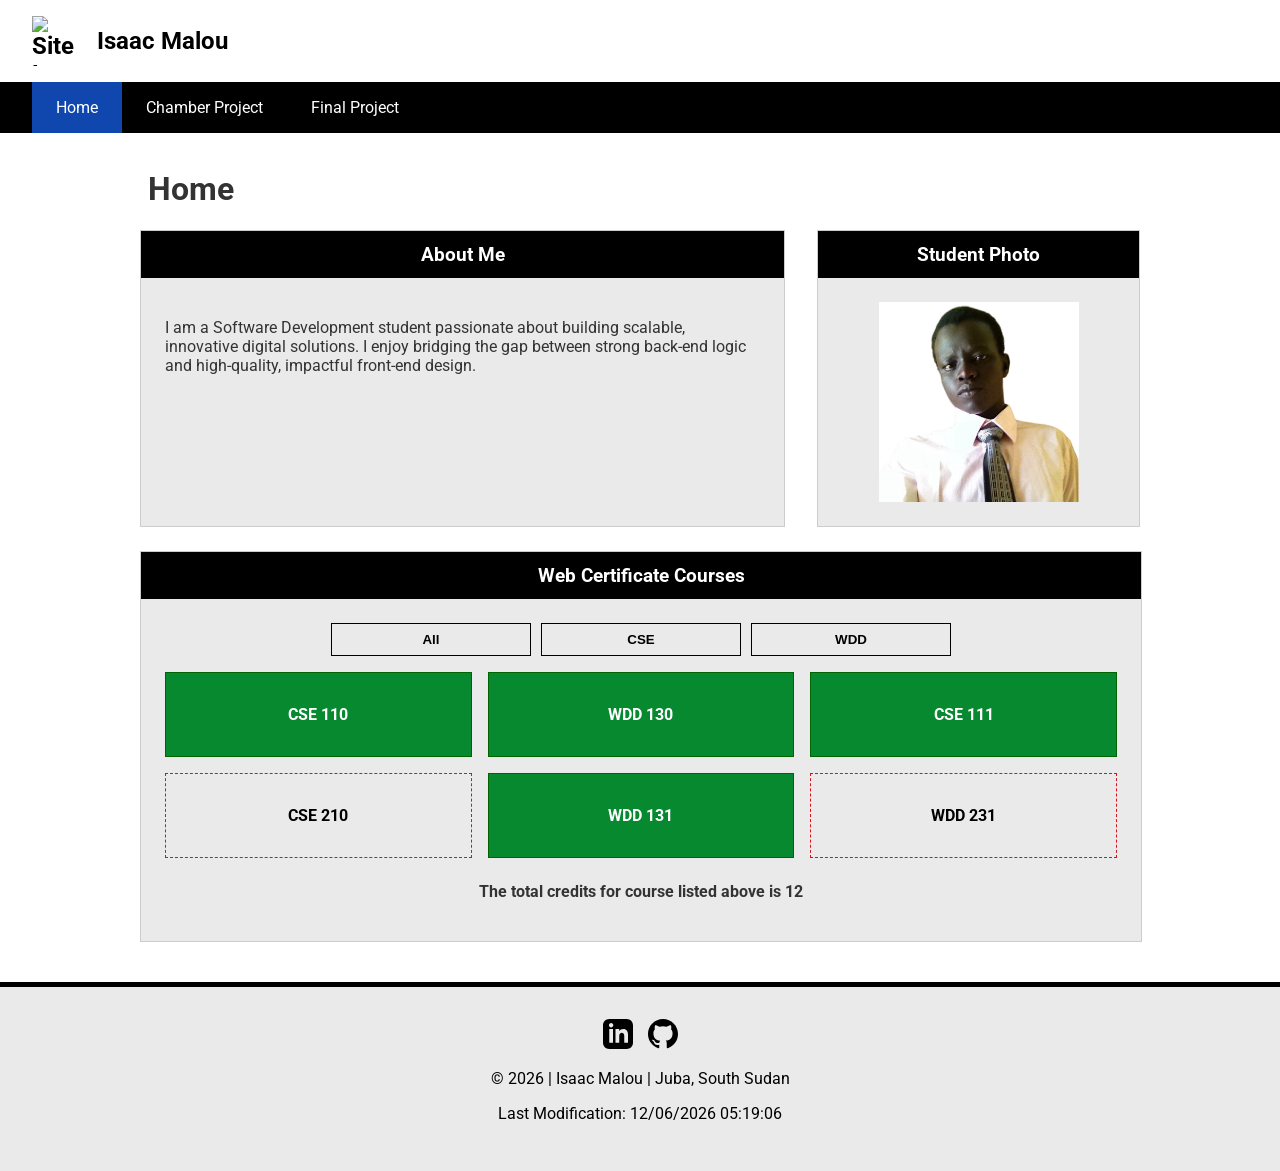
==== index.html @ 396dd86e "Assignment 01" ====
<!DOCTYPE html>
<html lang="en">

<head>
    <meta charset="UTF-8">
    <meta name="viewport" content="width=device-width, initial-scale=1.0">
    <meta name="description" content="WDD 231 Course Home Page for Isaac Malou">
    <meta name="author" content="Isaac Malou">
    <title>Isaac Malou - WDD 231</title>

    <link rel="preconnect" href="https://fonts.googleapis.com">
    <link rel="preconnect" href="https://fonts.gstatic.com" crossorigin>
    <link href="https://fonts.googleapis.com/css2?family=Roboto:wght@400;700&display=swap" rel="stylesheet">

    <link rel="stylesheet" href="styles/normalize.css">
    <link rel="stylesheet" href="styles/small.css">
    <link rel="stylesheet" href="styles/larger.css" media="screen and (min-width: 768px)">

    <script src="scripts/date.js" defer></script>
    <script src="scripts/navigation.js" defer></script>
    <script src="scripts/courses.js" defer></script>
</head>

<body>
    <header>
        <div class="logo-box">
            <img src="images/logo.svg" alt="Site Logo" width="50" height="50" id="site-logo">
            <span>Isaac Malou</span>
        </div>
        <button id="hamburger" aria-label="Toggle navigation menu">&#9776;</button>
    </header>

    <nav>
        <ul id="nav-menu">
            <li><a href="#" class="active">Home</a></li>
            <li><a href="chamber/index.html">Chamber Project</a></li>
            <li><a href="final/index.html">Final Project</a></li>
        </ul>
    </nav>

    <main>
        <h1>Home</h1>

        <div class="top-row">
            <section class="card about-me">
                <h2>About Me</h2>
                <div class="card-content">
                    <p>I am a Software Development student passionate about building scalable, innovative digital
                        solutions. I enjoy bridging the gap between strong back-end logic and high-quality, impactful
                        front-end design.</p>
                </div>
            </section>

            <section class="card student-photo">
                <h2>Student Photo</h2>
                <div class="card-content">
                    <picture>
                        <img src="images/profile.png" alt="Isaac Malou" width="200" loading="lazy">
                    </picture>
                </div>
            </section>
        </div>

        <section class="card courses-section">
            <h2>Web Certificate Courses</h2>
            <div class="card-content">
                <div class="filter-buttons">
                    <button id="btn-all">All</button>
                    <button id="btn-cse">CSE</button>
                    <button id="btn-wdd">WDD</button>
                </div>

                <div id="course-container"></div>

                <p class="credits-total">The total credits for course listed above is <span id="total-credits">0</span>
                </p>
            </div>
        </section>
    </main>

    <footer>
        <div class="socials">
            <a href="https://www.linkedin.com/in/isaac-aguer-9ba335282" target="_blank" aria-label="LinkedIn">
                <svg width="30" height="30" viewBox="0 0 24 24" fill="#FFFFFF">
                    <path
                        d="M19 0h-14c-2.761 0-5 2.239-5 5v14c0 2.761 2.239 5 5 5h14c2.762 0 5-2.239 5-5v-14c0-2.761-2.238-5-5-5zm-11 19h-3v-11h3v11zm-1.5-12.268c-.966 0-1.75-.79-1.75-1.764s.784-1.764 1.75-1.764 1.75.79 1.75 1.764-.783 1.764-1.75 1.764zm13.5 12.268h-3v-5.604c0-3.368-4-3.113-4 0v5.604h-3v-11h3v1.765c1.396-2.586 7-2.777 7 2.476v6.759z" />
                </svg>
            </a>
            <a href="https://github.com/IsaacMatrix" target="_blank" aria-label="GitHub">
                <svg width="30" height="30" viewBox="0 0 24 24" fill="#FFFFFF">
                    <path
                        d="M12 0c-6.626 0-12 5.373-12 12 0 5.302 3.438 9.8 8.207 11.387.599.111.793-.261.793-.577v-2.234c-3.338.726-4.033-1.416-4.033-1.416-.546-1.387-1.333-1.756-1.333-1.756-1.089-.745.083-.729.083-.729 1.205.084 1.839 1.237 1.839 1.237 1.07 1.834 2.807 1.304 3.492.997.107-.775.418-1.305.762-1.604-2.665-.305-5.467-1.334-5.467-5.931 0-1.311.469-2.381 1.236-3.221-.124-.303-.535-1.524.117-3.176 0 0 1.008-.322 3.301 1.23.957-.266 1.983-.399 3.003-.404 1.02.005 2.047.138 3.006.404 2.291-1.552 3.297-1.23 3.297-1.23.653 1.653.242 2.874.118 3.176.77.84 1.235 1.911 1.235 3.221 0 4.609-2.807 5.624-5.479 5.921.43.372.823 1.102.823 2.222v3.293c0 .319.192.694.801.576 4.765-1.589 8.199-6.086 8.199-11.386 0-6.627-5.373-12-12-12z" />
                </svg>
            </a>
        </div>
        <p>&copy; <span id="currentyear"></span> | Isaac Malou | Juba, South Sudan</p>
        <p id="lastModified"></p>
    </footer>
</body>

</html>
---- styles/small.css ----
:root {
    /* South Sudan Flag Palette */
    --ss-black: #000000;
    --ss-red: #DA121A;
    --ss-green: #078930;
    --ss-blue: #0F47AF;
    --ss-yellow: #FCDD09;
    --ss-white: #FFFFFF;

    /* Layout Colors */
    --bg-light: #F4F4F4;
    --card-bg: #EAEAEA;
    --text-main: #333333;
}

body {
    font-family: 'Roboto', sans-serif;
    margin: 0;
    padding: 0;
    background-color: var(--ss-white);
    color: var(--text-main);
}

/* HEADER */
header {
    background-color: var(--ss-white);
    color: var(--ss-black);
    display: flex;
    justify-content: space-between;
    align-items: center;
    padding: 1rem 2rem;
}

.logo-box {
    display: flex;
    align-items: center;
    gap: 15px;
    font-size: 1.5rem;
    font-weight: bold;
}

#hamburger {
    font-size: 2rem;
    background: none;
    border: none;
    color: var(--ss-black);
    cursor: pointer;
}

/* NAVIGATION (Solid Dark Bar) */
nav {
    background-color: var(--ss-black);
}

nav ul {
    list-style: none;
    padding: 0;
    margin: 0;
    display: none;
    flex-direction: column;
}

nav ul.open {
    display: flex;
}

nav a {
    display: block;
    color: var(--ss-white);
    text-decoration: none;
    padding: 1rem;
    text-align: center;
    border-bottom: 1px solid #333;
}

nav a:hover {
    background-color: var(--ss-red);
}

nav a.active {
    background-color: var(--ss-blue);
}

/* MAIN CONTENT */
main {
    padding: 1rem;
    max-width: 1000px;
    margin: 0 auto;
}

h1 {
    margin-left: 0.5rem;
}

/* CARDS (Matching Wireframe) */
.card {
    background-color: var(--card-bg);
    margin-bottom: 1.5rem;
    border: 1px solid #ccc;
}

.card h2 {
    background-color: var(--ss-black);
    color: var(--ss-white);
    padding: 0.75rem;
    margin: 0;
    text-align: center;
    font-size: 1.2rem;
}

.card-content {
    padding: 1.5rem;
}

img {
    max-width: 100%;
    height: auto;
    display: block;
    margin: 0 auto;
}

/* COURSES & FILTERS */
.filter-buttons {
    display: flex;
    flex-direction: column;
    /* Stacked on mobile */
    gap: 10px;
    margin-bottom: 1rem;
}

.filter-buttons button {
    padding: 0.5rem;
    border: 1px solid var(--ss-black);
    background-color: transparent;
    color: var(--ss-black);
    cursor: pointer;
    font-weight: bold;
}

.filter-buttons button:hover,
.filter-buttons button:active {
    background-color: var(--ss-yellow);
}

#course-container {
    display: flex;
    flex-direction: column;
    gap: 10px;
}

.course-card {
    padding: 1rem;
    text-align: center;
    font-weight: bold;
}

/* Flag Colors for Course Completion */
.completed {
    background-color: var(--ss-green);
    color: var(--ss-white);
    border: 1px solid darkgreen;
}

.uncompleted {
    background-color: var(--card-bg);
    color: var(--ss-black);
    border: 1px dashed var(--ss-red);
}

.credits-total {
    text-align: center;
    font-weight: bold;
    margin-top: 1.5rem;
}

/* FOOTER */
footer {
    background-color: var(--card-bg);
    /* Wireframe shows light footer */
    color: var(--ss-black);
    text-align: center;
    padding: 2rem;
    border-top: 5px solid var(--ss-black);
}

.socials {
    margin-bottom: 1rem;
    display: flex;
    justify-content: center;
    gap: 15px;
}

/* Change SVGs to Black since footer is light */
.socials svg {
    fill: var(--ss-black);
}

.socials a {
    transition: transform 0.2s;
}

.socials a:hover {
    transform: scale(1.1);
}
---- styles/larger.css ----
/* Desktop Navigation */
#hamburger {
    display: none;
}

nav ul {
    display: flex;
    flex-direction: row;
    justify-content: flex-start;
    padding: 0 2rem;
}

nav a {
    border-bottom: none;
    padding: 1rem 1.5rem;
}

/* TOP ROW: About Me (Wide) | Photo (Narrow) */
.top-row {
    display: grid;
    grid-template-columns: 2fr 1fr;
    /* 2/3 width to 1/3 width */
    gap: 2rem;
}

/* COURSE SECTION: Full Width Below */
.courses-section {
    width: 100%;
}

.filter-buttons {
    flex-direction: row;
    justify-content: center;
}

.filter-buttons button {
    width: 200px;
    /* Make buttons uniform width */
}

/* COURSE CARDS: 3 Across */
#course-container {
    display: grid;
    grid-template-columns: repeat(3, 1fr);
    gap: 1rem;
}
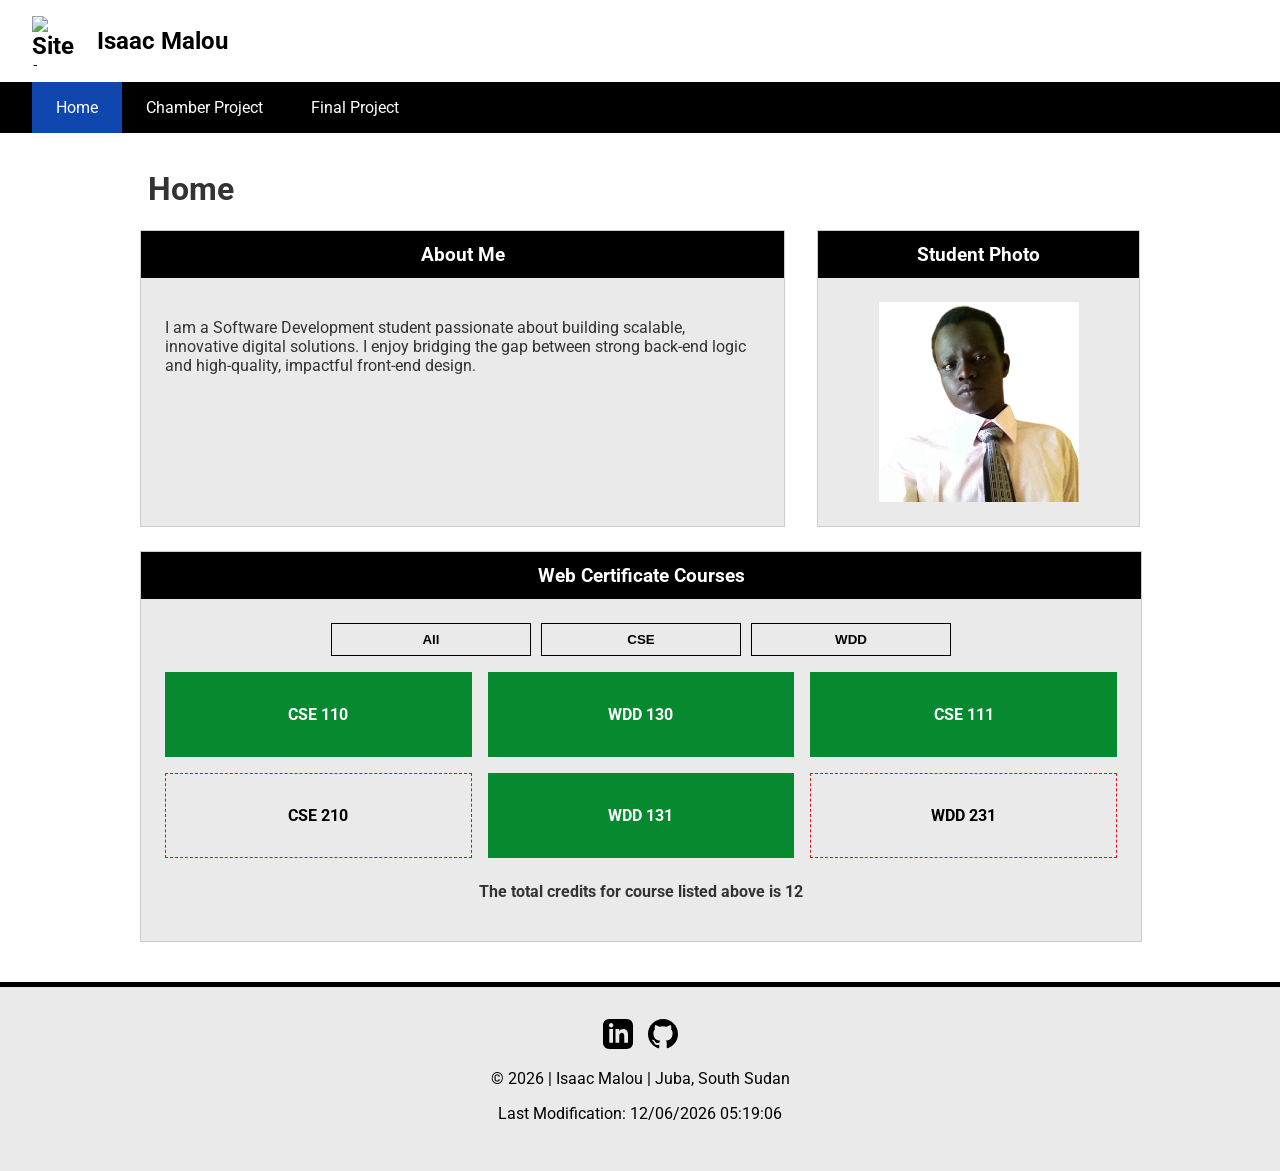
==== commit d925c094: "Adjustment AS01" ====
--- a/index.html
+++ b/index.html
@@ -4,7 +4,8 @@
 <head>
     <meta charset="UTF-8">
     <meta name="viewport" content="width=device-width, initial-scale=1.0">
-    <meta name="description" content="WDD 231 Course Home Page for Isaac Malou">
+    <meta name="description"
+        content="WDD 231 Web Frontend Development I course home page portfolio for Isaac Malou, featuring web projects and courses.">
     <meta name="author" content="Isaac Malou">
     <title>Isaac Malou - WDD 231</title>
 
@@ -24,7 +25,7 @@
 <body>
     <header>
         <div class="logo-box">
-            <img src="images/logo.svg" alt="Site Logo" width="50" height="50" id="site-logo">
+            <img src="images/logo.png" alt="Site Logo" width="50" height="50" id="site-logo">
             <span>Isaac Malou</span>
         </div>
         <button id="hamburger" aria-label="Toggle navigation menu">&#9776;</button>
@@ -81,13 +82,13 @@
     <footer>
         <div class="socials">
             <a href="https://www.linkedin.com/in/isaac-aguer-9ba335282" target="_blank" aria-label="LinkedIn">
-                <svg width="30" height="30" viewBox="0 0 24 24" fill="#FFFFFF">
+                <svg width="30" height="30" viewBox="0 0 24 24" fill="#000000">
                     <path
                         d="M19 0h-14c-2.761 0-5 2.239-5 5v14c0 2.761 2.239 5 5 5h14c2.762 0 5-2.239 5-5v-14c0-2.761-2.238-5-5-5zm-11 19h-3v-11h3v11zm-1.5-12.268c-.966 0-1.75-.79-1.75-1.764s.784-1.764 1.75-1.764 1.75.79 1.75 1.764-.783 1.764-1.75 1.764zm13.5 12.268h-3v-5.604c0-3.368-4-3.113-4 0v5.604h-3v-11h3v1.765c1.396-2.586 7-2.777 7 2.476v6.759z" />
                 </svg>
             </a>
             <a href="https://github.com/IsaacMatrix" target="_blank" aria-label="GitHub">
-                <svg width="30" height="30" viewBox="0 0 24 24" fill="#FFFFFF">
+                <svg width="30" height="30" viewBox="0 0 24 24" fill="#000000">
                     <path
                         d="M12 0c-6.626 0-12 5.373-12 12 0 5.302 3.438 9.8 8.207 11.387.599.111.793-.261.793-.577v-2.234c-3.338.726-4.033-1.416-4.033-1.416-.546-1.387-1.333-1.756-1.333-1.756-1.089-.745.083-.729.083-.729 1.205.084 1.839 1.237 1.839 1.237 1.07 1.834 2.807 1.304 3.492.997.107-.775.418-1.305.762-1.604-2.665-.305-5.467-1.334-5.467-5.931 0-1.311.469-2.381 1.236-3.221-.124-.303-.535-1.524.117-3.176 0 0 1.008-.322 3.301 1.23.957-.266 1.983-.399 3.003-.404 1.02.005 2.047.138 3.006.404 2.291-1.552 3.297-1.23 3.297-1.23.653 1.653.242 2.874.118 3.176.77.84 1.235 1.911 1.235 3.221 0 4.609-2.807 5.624-5.479 5.921.43.372.823 1.102.823 2.222v3.293c0 .319.192.694.801.576 4.765-1.589 8.199-6.086 8.199-11.386 0-6.627-5.373-12-12-12z" />
                 </svg>
--- a/styles/small.css
+++ b/styles/small.css
@@ -7,10 +7,12 @@
     --ss-yellow: #FCDD09;
     --ss-white: #FFFFFF;
 
-    /* Layout Colors */
+    /* Layout & Border Colors */
     --bg-light: #F4F4F4;
     --card-bg: #EAEAEA;
     --text-main: #333333;
+    --border-color: #CCCCCC;
+    --transparent: transparent;
 }
 
 body {
@@ -21,7 +23,6 @@
     color: var(--text-main);
 }
 
-/* HEADER */
 header {
     background-color: var(--ss-white);
     color: var(--ss-black);
@@ -41,13 +42,12 @@
 
 #hamburger {
     font-size: 2rem;
-    background: none;
+    background: var(--transparent);
     border: none;
     color: var(--ss-black);
     cursor: pointer;
 }
 
-/* NAVIGATION (Solid Dark Bar) */
 nav {
     background-color: var(--ss-black);
 }
@@ -70,7 +70,7 @@
     text-decoration: none;
     padding: 1rem;
     text-align: center;
-    border-bottom: 1px solid #333;
+    border-bottom: 1px solid var(--text-main);
 }
 
 nav a:hover {
@@ -81,7 +81,6 @@
     background-color: var(--ss-blue);
 }
 
-/* MAIN CONTENT */
 main {
     padding: 1rem;
     max-width: 1000px;
@@ -92,11 +91,10 @@
     margin-left: 0.5rem;
 }
 
-/* CARDS (Matching Wireframe) */
 .card {
     background-color: var(--card-bg);
     margin-bottom: 1.5rem;
-    border: 1px solid #ccc;
+    border: 1px solid var(--border-color);
 }
 
 .card h2 {
@@ -119,11 +117,9 @@
     margin: 0 auto;
 }
 
-/* COURSES & FILTERS */
 .filter-buttons {
     display: flex;
     flex-direction: column;
-    /* Stacked on mobile */
     gap: 10px;
     margin-bottom: 1rem;
 }
@@ -131,7 +127,7 @@
 .filter-buttons button {
     padding: 0.5rem;
     border: 1px solid var(--ss-black);
-    background-color: transparent;
+    background-color: var(--transparent);
     color: var(--ss-black);
     cursor: pointer;
     font-weight: bold;
@@ -154,11 +150,10 @@
     font-weight: bold;
 }
 
-/* Flag Colors for Course Completion */
 .completed {
     background-color: var(--ss-green);
     color: var(--ss-white);
-    border: 1px solid darkgreen;
+    border: 1px solid var(--ss-green);
 }
 
 .uncompleted {
@@ -173,10 +168,8 @@
     margin-top: 1.5rem;
 }
 
-/* FOOTER */
 footer {
     background-color: var(--card-bg);
-    /* Wireframe shows light footer */
     color: var(--ss-black);
     text-align: center;
     padding: 2rem;
@@ -190,7 +183,6 @@
     gap: 15px;
 }
 
-/* Change SVGs to Black since footer is light */
 .socials svg {
     fill: var(--ss-black);
 }
--- a/styles/larger.css
+++ b/styles/larger.css
@@ -1,4 +1,3 @@
-/* Desktop Navigation */
 #hamburger {
     display: none;
 }
@@ -15,15 +14,12 @@
     padding: 1rem 1.5rem;
 }
 
-/* TOP ROW: About Me (Wide) | Photo (Narrow) */
 .top-row {
     display: grid;
     grid-template-columns: 2fr 1fr;
-    /* 2/3 width to 1/3 width */
     gap: 2rem;
 }
 
-/* COURSE SECTION: Full Width Below */
 .courses-section {
     width: 100%;
 }
@@ -35,10 +31,8 @@
 
 .filter-buttons button {
     width: 200px;
-    /* Make buttons uniform width */
 }
 
-/* COURSE CARDS: 3 Across */
 #course-container {
     display: grid;
     grid-template-columns: repeat(3, 1fr);
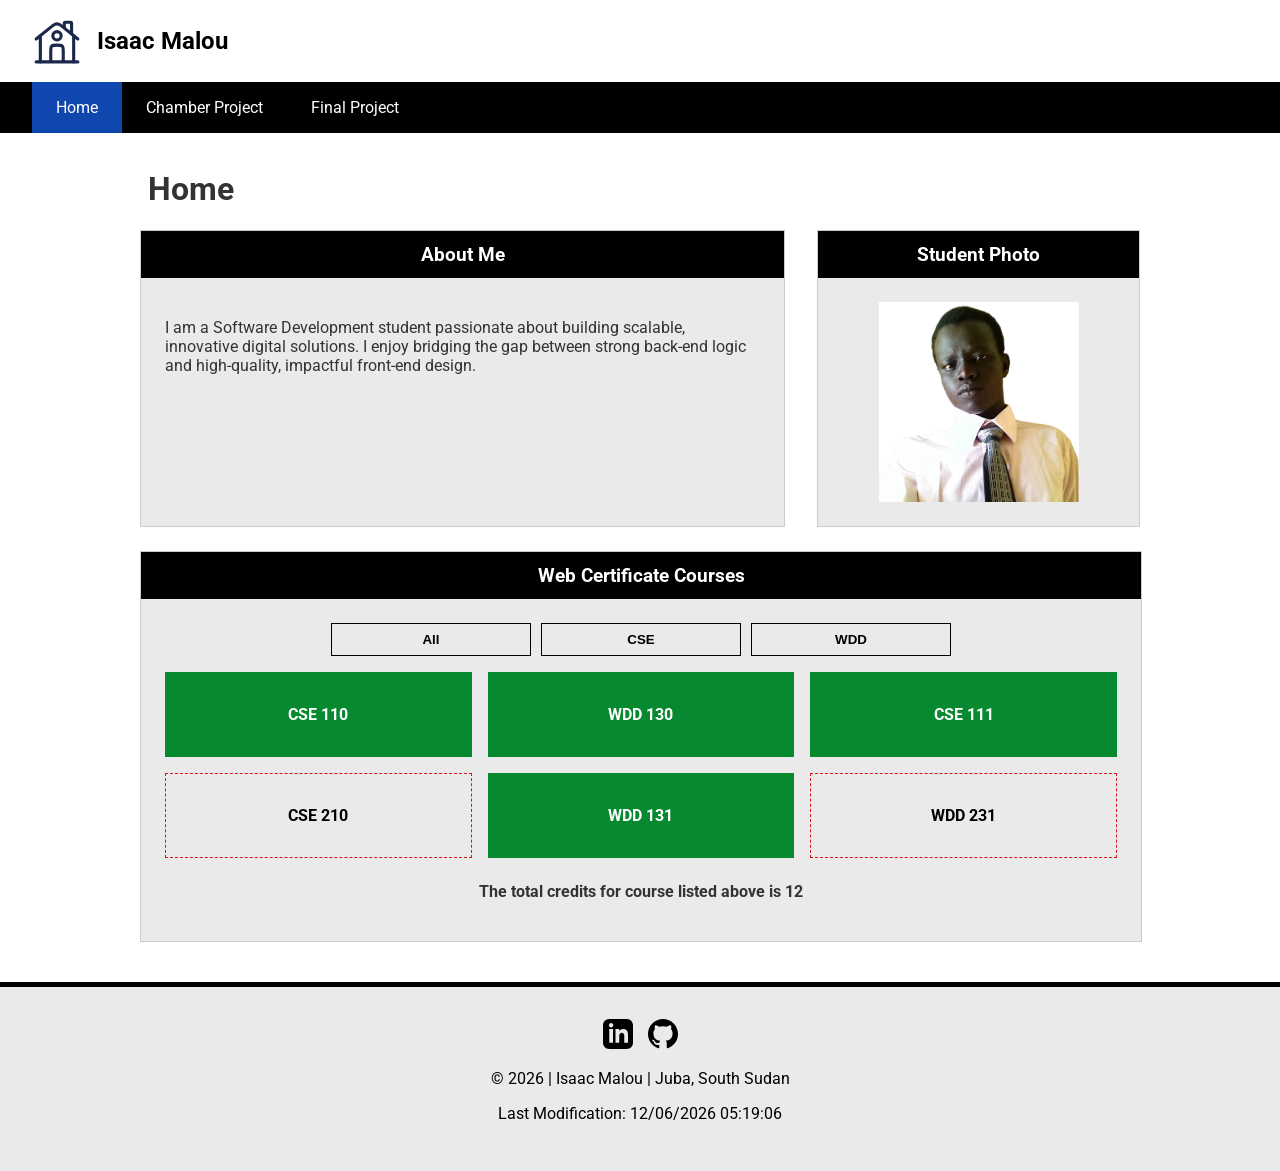
==== commit 1c8468c0: "Update AS01" ====
--- a/index.html
+++ b/index.html
@@ -25,7 +25,7 @@
 <body>
     <header>
         <div class="logo-box">
-            <img src="images/logo.png" alt="Site Logo" width="50" height="50" id="site-logo">
+            <img src="images/logo.svg" alt="Site Logo" width="50" height="50" id="site-logo">
             <span>Isaac Malou</span>
         </div>
         <button id="hamburger" aria-label="Toggle navigation menu">&#9776;</button>
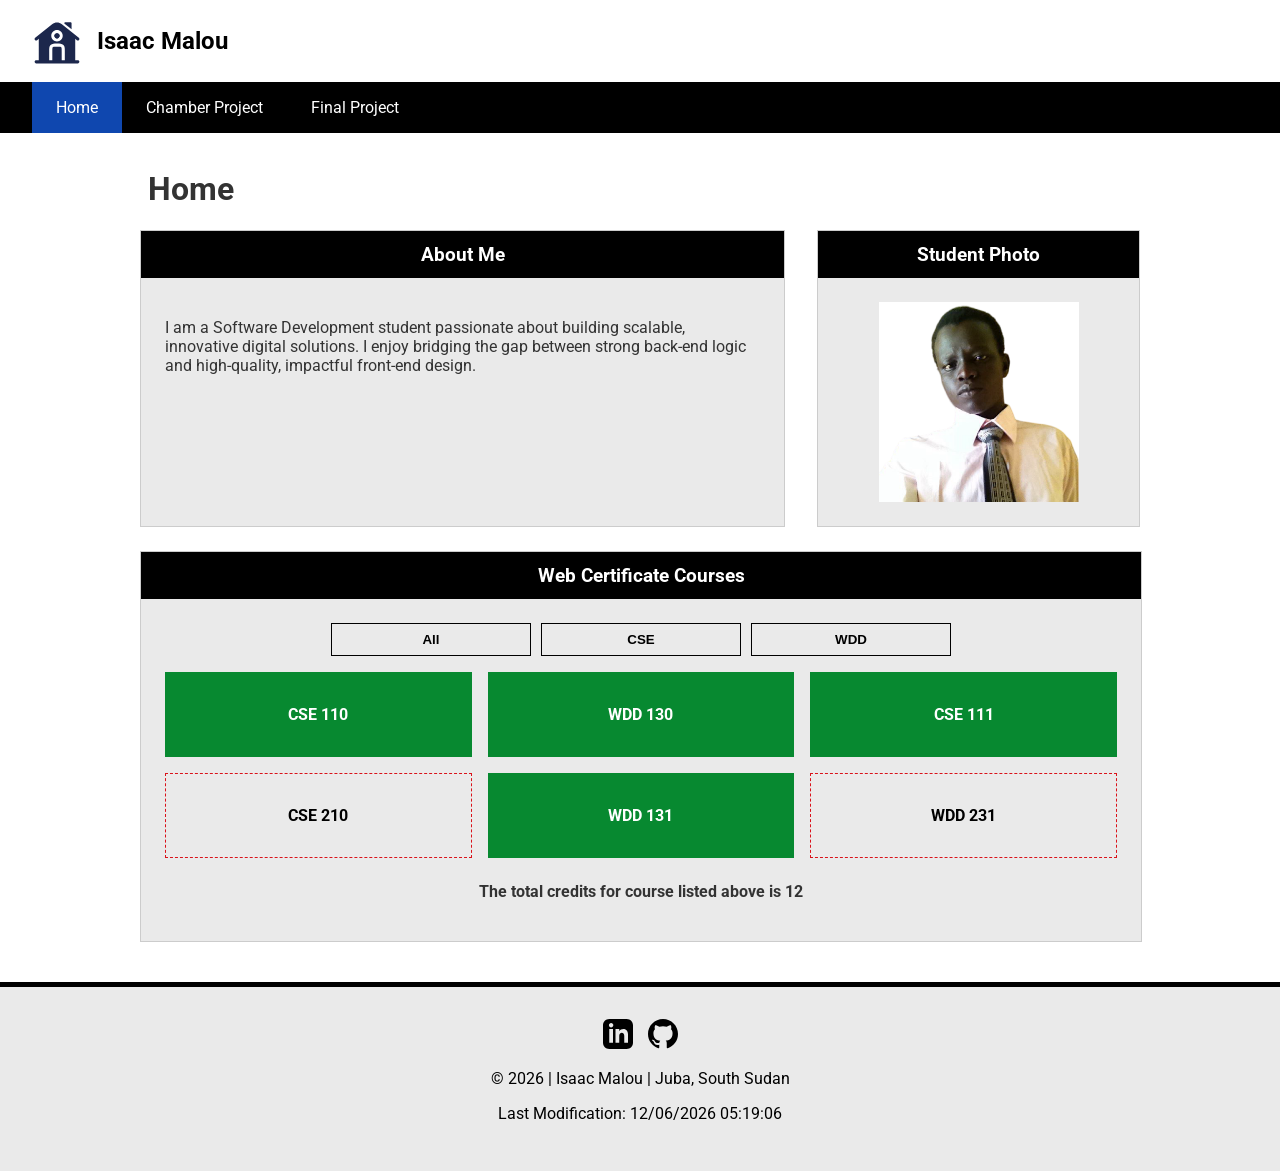
==== commit ff7f8217: "date.js update" ====
--- a/index.html
+++ b/index.html
@@ -94,8 +94,9 @@
                 </svg>
             </a>
         </div>
-        <p>&copy; <span id="currentyear"></span> | Isaac Malou | Juba, South Sudan</p>
-        <p id="lastModified"></p>
+            <p>&copy; <span id="currentyear"></span> | Isaac Malou | Juba, South Sudan</p>
+            <p id="lastModified"></p>
+        </footer>
     </footer>
 </body>
 
--- a/styles/small.css
+++ b/styles/small.css
@@ -12,7 +12,6 @@
     --card-bg: #EAEAEA;
     --text-main: #333333;
     --border-color: #CCCCCC;
-    --transparent: transparent;
 }
 
 body {
@@ -42,7 +41,7 @@
 
 #hamburger {
     font-size: 2rem;
-    background: var(--transparent);
+    background-color: transparent;
     border: none;
     color: var(--ss-black);
     cursor: pointer;
@@ -70,7 +69,9 @@
     text-decoration: none;
     padding: 1rem;
     text-align: center;
-    border-bottom: 1px solid var(--text-main);
+    border-bottom-width: 1px;
+    border-bottom-style: solid;
+    border-bottom-color: var(--border-color);
 }
 
 nav a:hover {
@@ -94,7 +95,9 @@
 .card {
     background-color: var(--card-bg);
     margin-bottom: 1.5rem;
-    border: 1px solid var(--border-color);
+    border-width: 1px;
+    border-style: solid;
+    border-color: var(--border-color);
 }
 
 .card h2 {
@@ -126,8 +129,10 @@
 
 .filter-buttons button {
     padding: 0.5rem;
-    border: 1px solid var(--ss-black);
-    background-color: var(--transparent);
+    border-width: 1px;
+    border-style: solid;
+    border-color: var(--ss-black);
+    background-color: transparent;
     color: var(--ss-black);
     cursor: pointer;
     font-weight: bold;
@@ -153,13 +158,17 @@
 .completed {
     background-color: var(--ss-green);
     color: var(--ss-white);
-    border: 1px solid var(--ss-green);
+    border-width: 1px;
+    border-style: solid;
+    border-color: var(--ss-green);
 }
 
 .uncompleted {
     background-color: var(--card-bg);
     color: var(--ss-black);
-    border: 1px dashed var(--ss-red);
+    border-width: 1px;
+    border-style: dashed;
+    border-color: var(--ss-red);
 }
 
 .credits-total {
@@ -173,7 +182,9 @@
     color: var(--ss-black);
     text-align: center;
     padding: 2rem;
-    border-top: 5px solid var(--ss-black);
+    border-top-width: 5px;
+    border-top-style: solid;
+    border-top-color: var(--ss-black);
 }
 
 .socials {
@@ -183,12 +194,14 @@
     gap: 15px;
 }
 
+
 .socials svg {
-    fill: var(--ss-black);
+    fill: currentColor;
 }
 
 .socials a {
     transition: transform 0.2s;
+    color: var(--ss-black);
 }
 
 .socials a:hover {
--- a/styles/larger.css
+++ b/styles/larger.css
@@ -1,40 +1,42 @@
-#hamburger {
-    display: none;
-}
+@media screen and (min-width: 768px) {
+    #hamburger {
+        display: none;
+    }
 
-nav ul {
-    display: flex;
-    flex-direction: row;
-    justify-content: flex-start;
-    padding: 0 2rem;
-}
+    nav ul {
+        display: flex;
+        flex-direction: row;
+        justify-content: flex-start;
+        padding: 0 2rem;
+    }
 
-nav a {
-    border-bottom: none;
-    padding: 1rem 1.5rem;
-}
+    nav a {
+        border-bottom: none;
+        padding: 1rem 1.5rem;
+    }
 
-.top-row {
-    display: grid;
-    grid-template-columns: 2fr 1fr;
-    gap: 2rem;
-}
+    .top-row {
+        display: grid;
+        grid-template-columns: 2fr 1fr;
+        gap: 2rem;
+    }
 
-.courses-section {
-    width: 100%;
-}
+    .courses-section {
+        width: 100%;
+    }
 
-.filter-buttons {
-    flex-direction: row;
-    justify-content: center;
-}
+    .filter-buttons {
+        flex-direction: row;
+        justify-content: center;
+    }
 
-.filter-buttons button {
-    width: 200px;
-}
+    .filter-buttons button {
+        width: 200px;
+    }
 
-#course-container {
-    display: grid;
-    grid-template-columns: repeat(3, 1fr);
-    gap: 1rem;
+    #course-container {
+        display: grid;
+        grid-template-columns: repeat(3, 1fr);
+        gap: 1rem;
+    }
 }
